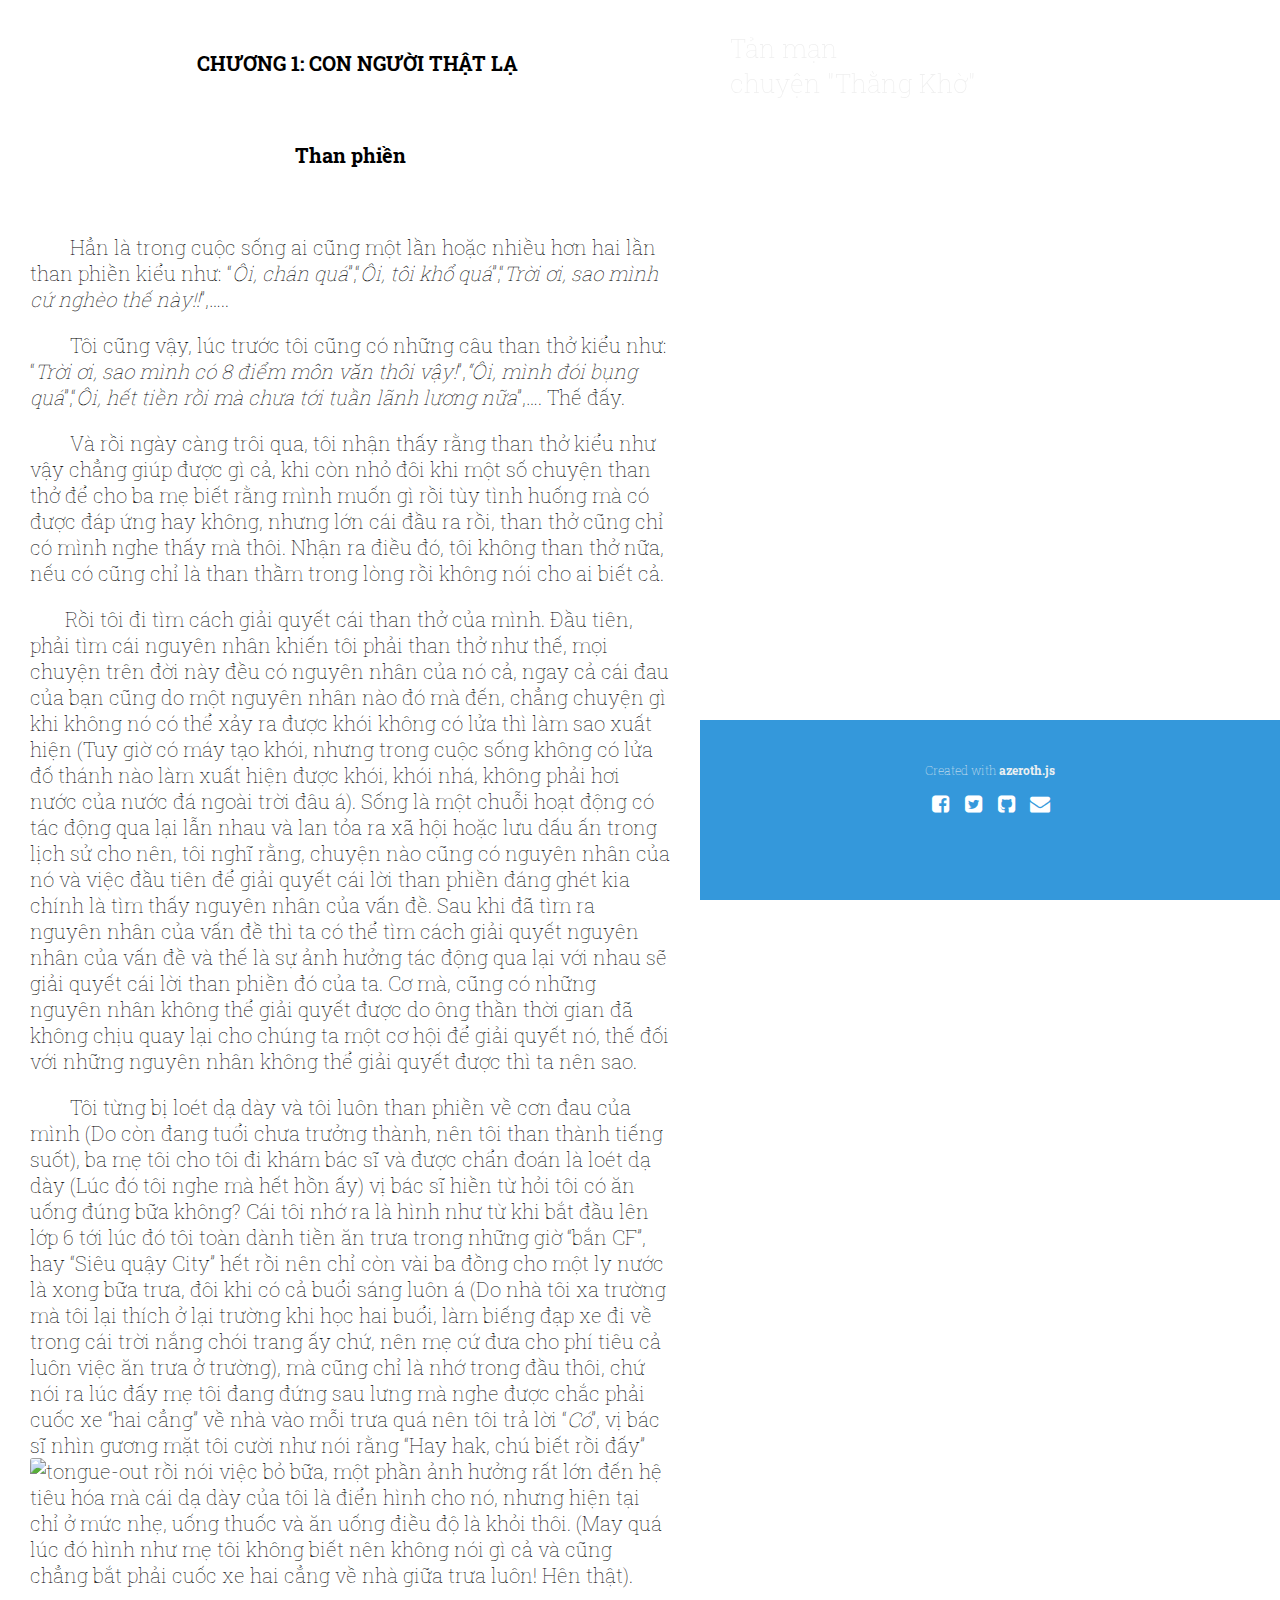
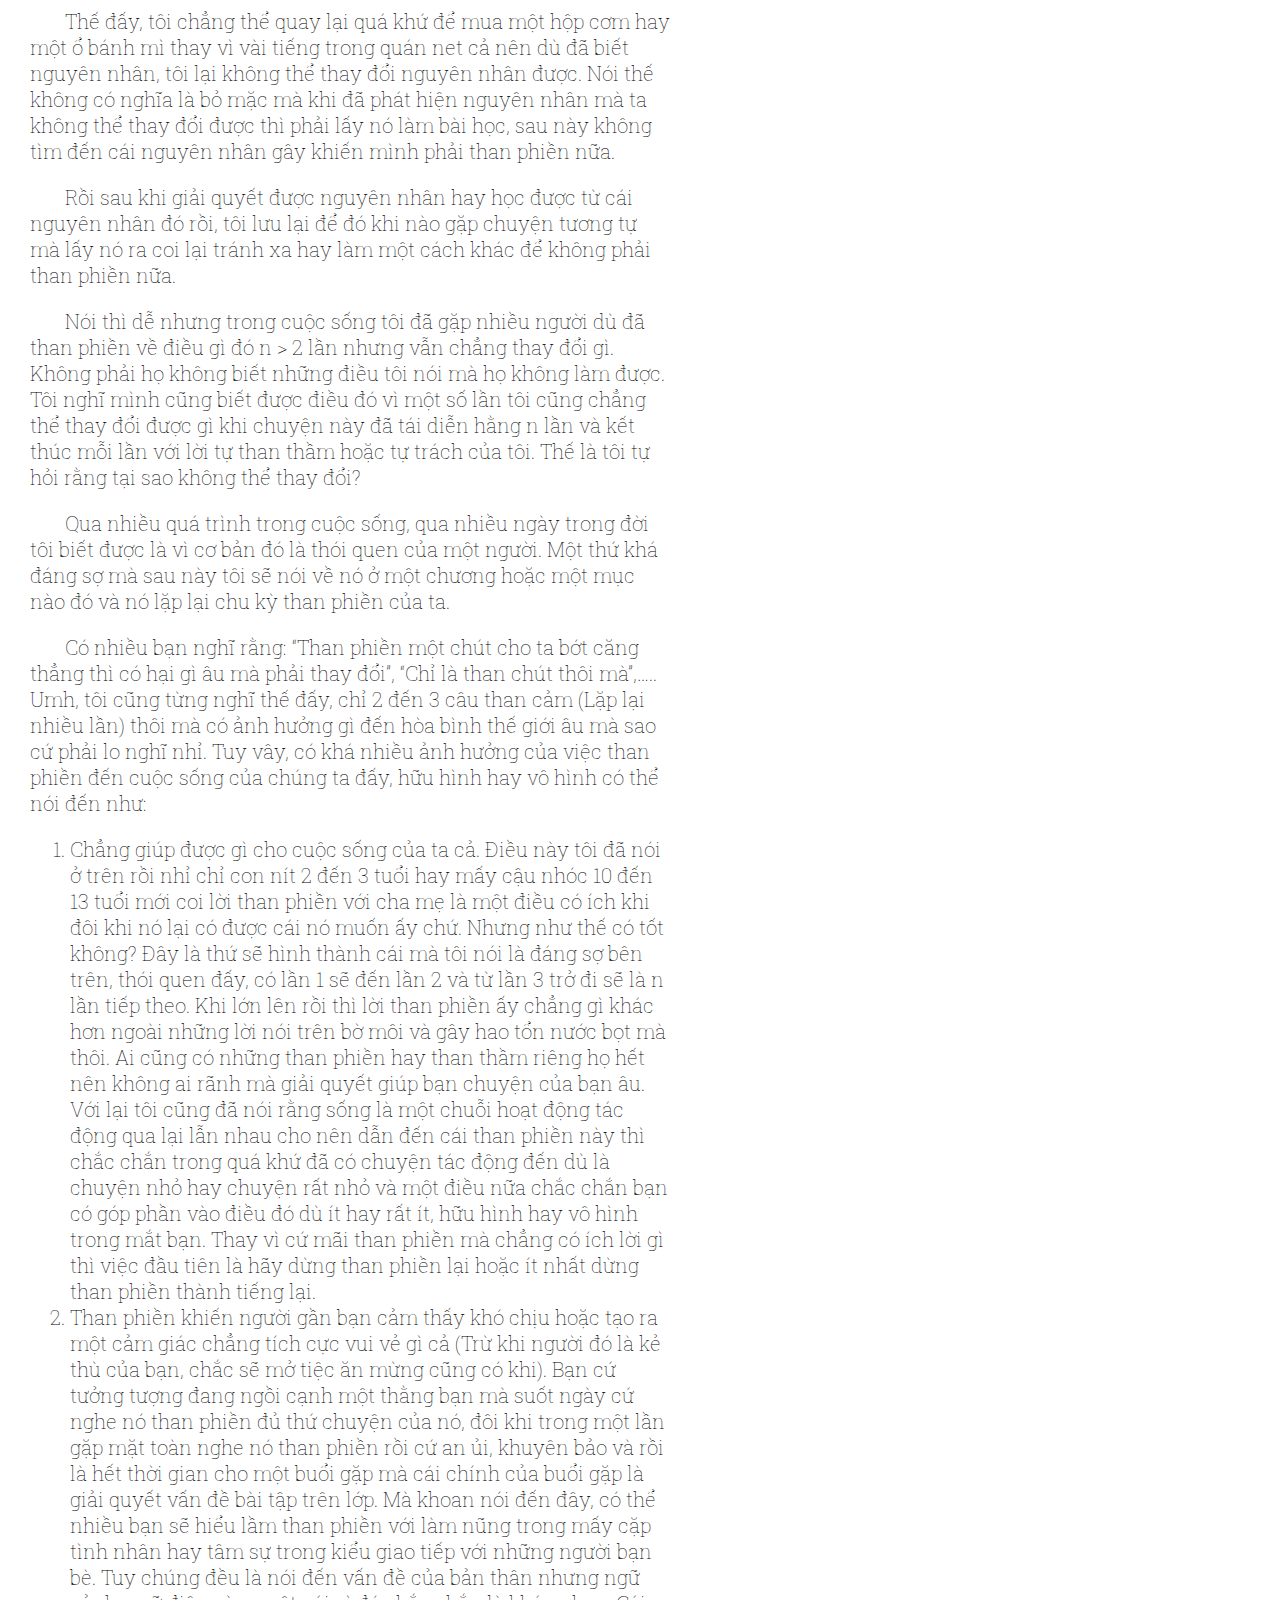
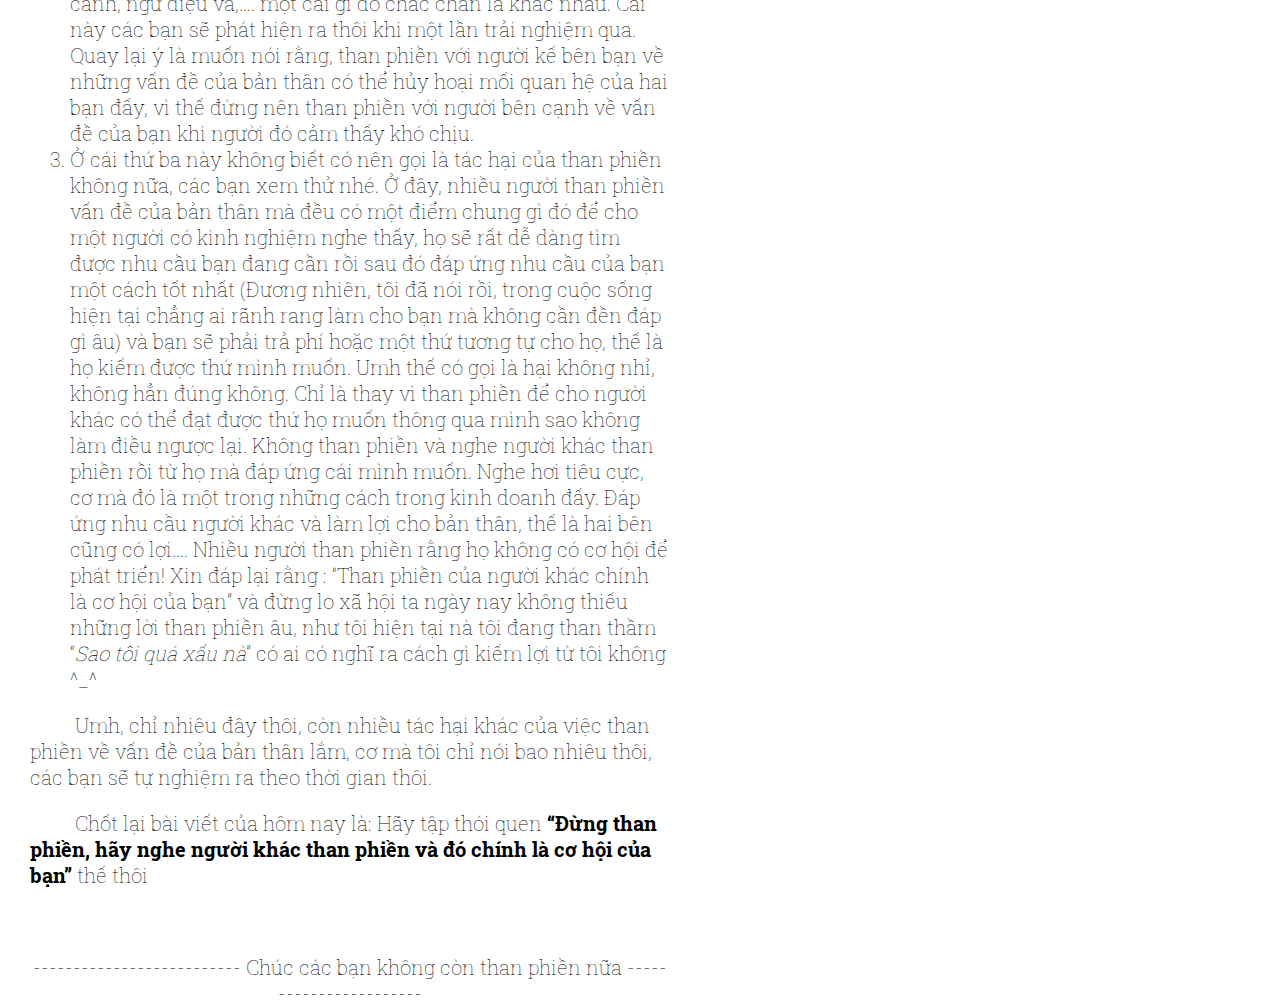
==== posts/bai_so_1.html @ 0362a656 "bai viet so 1" ====
<html>
    <head>
        <title> Wind Blog </title>
        <meta charset="utf-8">
        <meta http-equiv="content-type" content="text/html;"><meta name=viewport content="initial-scale=1.0 maximum-scale=1.0">
        <link href='https://fonts.googleapis.com/css?family=Roboto+Slab:400,300&subset=latin,vietnamese' rel='stylesheet' type='text/css'>
        <link href="../css/theme_post.css" rel="stylesheet" type="text/css">
        <link rel="stylesheet" href="../css/highlight/tomorrow-night.css">
        <link rel="stylesheet" href="../css/fontello.css">
        <script src="../js/highlight.pack.js"></script>
        <script>
        hljs.initHighlightingOnLoad();
        </script>
    </head>
    <body>
	
		<!--FB SDK-->
		<div id="fb-root"></div>
		<script>(function(d, s, id) {
		  var js, fjs = d.getElementsByTagName(s)[0];
		  if (d.getElementById(id)) return;
		  js = d.createElement(s); js.id = id;
		  js.src = "//connect.facebook.net/vi_VN/sdk.js#xfbml=1&version=v2.10&appId=126948171298783";
		  fjs.parentNode.insertBefore(js, fjs);
		}(document, 'script', 'facebook-jssdk'));</script>
	
        <div class="header">
            <a href="../index.html">Tản mạn </br> chuyện "Thằng Khờ"</a>
        </div>
        <div class="container">
            <div class="main">
				<p style="text-align: center;"><strong>&nbsp; &nbsp;CHƯƠNG 1: CON NGƯỜI THẬT LẠ</strong></p>
				<p>&nbsp;</p>
				<p style="text-align: center;"><strong>Than phiền</strong></p>
				<p>&nbsp;</p>
				<p>&nbsp; &nbsp; &nbsp; &nbsp; Hẳn l&agrave; trong cuộc sống ai cũng một lần hoặc nhiều hơn hai lần than phiền kiểu như: &ldquo;<em>&Ocirc;i, ch&aacute;n qu&aacute;</em>&rdquo;,&ldquo;<em>&Ocirc;i, t&ocirc;i khổ qu&aacute;</em>&rdquo;,&ldquo;<em>Trời ơi, sao m&igrave;nh cứ ngh&egrave;o thế n&agrave;y!!</em>&rdquo;,&hellip;..</p>
				<p>&nbsp; &nbsp; &nbsp; &nbsp; T&ocirc;i cũng vậy, l&uacute;c trước t&ocirc;i cũng c&oacute; những c&acirc;u than thở kiểu như: &ldquo;<em>Trời ơi, sao m&igrave;nh c&oacute; 8 điểm m&ocirc;n văn th&ocirc;i vậy!</em>&rdquo;,<em>&ldquo;&Ocirc;i, m&igrave;nh đ&oacute;i bụng qu&aacute;</em>&rdquo;,&ldquo;<em>&Ocirc;i, hết tiền rồi m&agrave; chưa tới tuần l&atilde;nh lương nữa</em>&rdquo;,&hellip;. Thế đấy.</p>
				<p>&nbsp; &nbsp; &nbsp; &nbsp; V&agrave; rồi ng&agrave;y c&agrave;ng tr&ocirc;i qua, t&ocirc;i nhận thấy rằng than thở kiểu như vậy chẳng gi&uacute;p được g&igrave; cả, khi c&ograve;n nhỏ đ&ocirc;i khi một số chuyện than thở để cho ba mẹ biết rằng m&igrave;nh muốn g&igrave; rồi t&ugrave;y t&igrave;nh huống m&agrave; c&oacute; được đ&aacute;p ứng hay kh&ocirc;ng, nhưng lớn c&aacute;i đầu ra rồi, than thở cũng chỉ c&oacute; m&igrave;nh nghe thấy m&agrave; th&ocirc;i. Nhận ra điều đ&oacute;, t&ocirc;i kh&ocirc;ng than thở nữa, nếu c&oacute; cũng chỉ l&agrave; than thầm trong l&ograve;ng rồi kh&ocirc;ng n&oacute;i cho ai biết cả.</p>
				<p>&nbsp; &nbsp; &nbsp; &nbsp;Rồi t&ocirc;i đi t&igrave;m c&aacute;ch giải quyết c&aacute;i than thở của m&igrave;nh. Đầu ti&ecirc;n, phải t&igrave;m c&aacute;i nguy&ecirc;n nh&acirc;n khiến t&ocirc;i phải than thở như thế, mọi chuyện tr&ecirc;n đời n&agrave;y đều c&oacute; nguy&ecirc;n nh&acirc;n của n&oacute; cả, ngay cả c&aacute;i đau của bạn cũng do một nguy&ecirc;n nh&acirc;n n&agrave;o đ&oacute; m&agrave; đến, chẳng chuyện g&igrave; khi kh&ocirc;ng n&oacute; c&oacute; thể xảy ra được kh&oacute;i kh&ocirc;ng c&oacute; lửa th&igrave; l&agrave;m sao xuất hiện (Tuy giờ c&oacute; m&aacute;y tạo kh&oacute;i, nhưng trong cuộc sống kh&ocirc;ng c&oacute; lửa đố th&aacute;nh n&agrave;o l&agrave;m xuất hiện được kh&oacute;i, kh&oacute;i nh&aacute;, kh&ocirc;ng phải hơi nước của nước đ&aacute; ngo&agrave;i trời đ&acirc;u &aacute;). Sống l&agrave; một chuỗi hoạt động c&oacute; t&aacute;c động qua lại lẫn nhau v&agrave; lan tỏa ra x&atilde; hội hoặc lưu dấu ấn trong lịch sử cho n&ecirc;n, t&ocirc;i nghĩ rằng, chuyện n&agrave;o cũng c&oacute; nguy&ecirc;n nh&acirc;n của n&oacute; v&agrave; việc đầu ti&ecirc;n để giải quyết c&aacute;i lời than phiền đ&aacute;ng gh&eacute;t kia ch&iacute;nh l&agrave; t&igrave;m thấy nguy&ecirc;n nh&acirc;n của vấn đề. Sau khi đ&atilde; t&igrave;m ra nguy&ecirc;n nh&acirc;n của vấn đề th&igrave; ta c&oacute; thể t&igrave;m c&aacute;ch giải quyết nguy&ecirc;n nh&acirc;n của vấn đề v&agrave; thế l&agrave; sự ảnh hưởng t&aacute;c động qua lại với nhau sẽ giải quyết c&aacute;i lời than phiền đ&oacute; của ta. Cơ m&agrave;, cũng c&oacute; những nguy&ecirc;n nh&acirc;n kh&ocirc;ng thể giải quyết được do &ocirc;ng thần thời gian đ&atilde; kh&ocirc;ng chịu quay lại cho ch&uacute;ng ta một cơ hội để giải quyết n&oacute;, thế đối với những nguy&ecirc;n nh&acirc;n kh&ocirc;ng thể giải quyết được th&igrave; ta n&ecirc;n sao.</p>
				<p>&nbsp; &nbsp; &nbsp; &nbsp; T&ocirc;i từng bị lo&eacute;t dạ d&agrave;y v&agrave; t&ocirc;i lu&ocirc;n than phiền về cơn đau của m&igrave;nh (Do c&ograve;n đang tuổi chưa trưởng th&agrave;nh, n&ecirc;n t&ocirc;i than th&agrave;nh tiếng suốt), ba mẹ t&ocirc;i cho t&ocirc;i đi kh&aacute;m b&aacute;c sĩ v&agrave; được chẩn đo&aacute;n l&agrave; lo&eacute;t dạ d&agrave;y (L&uacute;c đ&oacute; t&ocirc;i nghe m&agrave; hết hồn ấy) vị b&aacute;c sĩ hiền từ hỏi t&ocirc;i c&oacute; ăn uống đ&uacute;ng bữa kh&ocirc;ng? C&aacute;i t&ocirc;i nhớ ra l&agrave; h&igrave;nh như từ khi bắt đầu l&ecirc;n lớp 6 tới l&uacute;c đ&oacute; t&ocirc;i to&agrave;n d&agrave;nh tiền ăn trưa trong những giờ &ldquo;bắn CF&rdquo;, hay &ldquo;Si&ecirc;u quậy City&rdquo; hết rồi n&ecirc;n chỉ c&ograve;n v&agrave;i ba đồng cho một ly nước l&agrave; xong bữa trưa, đ&ocirc;i khi c&oacute; cả buổi s&aacute;ng lu&ocirc;n &aacute; (Do nh&agrave; t&ocirc;i xa trường m&agrave; t&ocirc;i lại th&iacute;ch ở lại trường khi học hai buổi, l&agrave;m biếng đạp xe đi về trong c&aacute;i trời nắng ch&oacute;i trang ấy chứ, n&ecirc;n mẹ cứ đưa cho ph&iacute; ti&ecirc;u cả lu&ocirc;n việc ăn trưa ở trường), m&agrave; cũng chỉ l&agrave; nhớ trong đầu th&ocirc;i, chứ n&oacute;i ra l&uacute;c đấy mẹ t&ocirc;i đang đứng sau lưng m&agrave; nghe được chắc phải cuốc xe &ldquo;hai cẳng&rdquo; về nh&agrave; v&agrave;o mỗi trưa qu&aacute; n&ecirc;n t&ocirc;i trả lời &ldquo;<em>C&oacute;</em>&rdquo;, vị b&aacute;c sĩ nh&igrave;n gương mặt t&ocirc;i cười như n&oacute;i rằng &ldquo;Hay hak, ch&uacute; biết rồi đấy&rdquo; <img src="https://html-cleaner.com/tinymce2016/plugins/emoticons/img/smiley-tongue-out.gif" alt="tongue-out" />&nbsp;rồi n&oacute;i việc bỏ bữa, một phần ảnh hưởng rất lớn đến hệ ti&ecirc;u h&oacute;a m&agrave; c&aacute;i dạ d&agrave;y của t&ocirc;i l&agrave; điển h&igrave;nh cho n&oacute;, nhưng hiện tại chỉ ở mức nhẹ, uống thuốc v&agrave; ăn uống điều độ l&agrave; khỏi th&ocirc;i. (May qu&aacute; l&uacute;c đ&oacute; h&igrave;nh như mẹ t&ocirc;i kh&ocirc;ng biết n&ecirc;n kh&ocirc;ng n&oacute;i g&igrave; cả v&agrave; cũng chẳng bắt phải cuốc xe hai cẳng về nh&agrave; giữa trưa lu&ocirc;n! H&ecirc;n thật).</p>
				<p>&nbsp; &nbsp; &nbsp; &nbsp;Thế đấy, t&ocirc;i chẳng thể quay lại qu&aacute; khứ để mua một hộp cơm hay một ổ b&aacute;nh m&igrave; thay v&igrave; v&agrave;i tiếng trong qu&aacute;n net cả n&ecirc;n d&ugrave; đ&atilde; biết nguy&ecirc;n nh&acirc;n, t&ocirc;i lại kh&ocirc;ng thể thay đổi nguy&ecirc;n nh&acirc;n được. N&oacute;i thế kh&ocirc;ng c&oacute; nghĩa l&agrave; bỏ mặc m&agrave; khi đ&atilde; ph&aacute;t hiện nguy&ecirc;n nh&acirc;n m&agrave; ta kh&ocirc;ng thể thay đổi được th&igrave; phải lấy n&oacute; l&agrave;m b&agrave;i học, sau n&agrave;y kh&ocirc;ng t&igrave;m đến c&aacute;i nguy&ecirc;n nh&acirc;n g&acirc;y khiến m&igrave;nh phải than phiền nữa.</p>
				<p>&nbsp; &nbsp; &nbsp; &nbsp;Rồi sau khi giải quyết được nguy&ecirc;n nh&acirc;n hay học được từ c&aacute;i nguy&ecirc;n nh&acirc;n đ&oacute; rồi, t&ocirc;i lưu lại để đ&oacute; khi n&agrave;o gặp chuyện tương tự m&agrave; lấy n&oacute; ra coi lại tr&aacute;nh xa hay l&agrave;m một c&aacute;ch kh&aacute;c để kh&ocirc;ng phải than phiền nữa.</p>
				<p>&nbsp; &nbsp; &nbsp; &nbsp;N&oacute;i th&igrave; dễ nhưng trong cuộc sống t&ocirc;i đ&atilde; gặp nhiều người d&ugrave; đ&atilde; than phiền về điều g&igrave; đ&oacute; n &gt; 2 lần nhưng vẫn chẳng thay đổi g&igrave;. Kh&ocirc;ng phải họ kh&ocirc;ng biết những điều t&ocirc;i n&oacute;i m&agrave; họ kh&ocirc;ng l&agrave;m được. T&ocirc;i nghĩ m&igrave;nh cũng biết được điều đ&oacute; v&igrave; một số lần t&ocirc;i cũng chẳng thể thay đổi được g&igrave; khi chuyện n&agrave;y đ&atilde; t&aacute;i diễn hằng n lần v&agrave; kết th&uacute;c mỗi lần với lời tự than thầm hoặc tự tr&aacute;ch của t&ocirc;i. Thế l&agrave; t&ocirc;i tự hỏi rằng tại sao kh&ocirc;ng thể thay đổi?</p>
				<p>&nbsp; &nbsp; &nbsp; &nbsp;Qua nhiều qu&aacute; tr&igrave;nh trong cuộc sống, qua nhiều ng&agrave;y trong đời t&ocirc;i biết được l&agrave; v&igrave; cơ bản đ&oacute; l&agrave; th&oacute;i quen của một người. Một thứ kh&aacute; đ&aacute;ng sợ m&agrave; sau n&agrave;y t&ocirc;i sẽ n&oacute;i về n&oacute; ở một chương hoặc một mục n&agrave;o đ&oacute; v&agrave; n&oacute; lặp lại chu kỳ than phiền của ta.</p>
				<p>&nbsp; &nbsp; &nbsp; &nbsp;C&oacute; nhiều bạn nghĩ rằng: &ldquo;Than phiền một ch&uacute;t cho ta bớt căng thẳng th&igrave; c&oacute; hại g&igrave; &acirc;u m&agrave; phải thay đổi&rdquo;, &ldquo;Chỉ l&agrave; than ch&uacute;t th&ocirc;i m&agrave;&rdquo;,&hellip;.. Umh, t&ocirc;i cũng từng nghĩ thế đấy, chỉ 2 đến 3 c&acirc;u than cảm (Lặp lại nhiều lần) th&ocirc;i m&agrave; c&oacute; ảnh hưởng g&igrave; đến h&ograve;a b&igrave;nh thế giới &acirc;u m&agrave; sao cứ phải lo nghĩ nhỉ. Tuy v&acirc;y, c&oacute; kh&aacute; nhiều ảnh hưởng của việc than phiền đến cuộc sống của ch&uacute;ng ta đấy, hữu h&igrave;nh hay v&ocirc; h&igrave;nh c&oacute; thể n&oacute;i đến như:</p>
				<ol>
				<li>Chẳng gi&uacute;p được g&igrave; cho cuộc sống của ta cả. Điều n&agrave;y t&ocirc;i đ&atilde; n&oacute;i ở tr&ecirc;n rồi nhỉ chỉ con n&iacute;t 2 đến 3 tuổi hay mấy cậu nh&oacute;c 10 đến 13 tuổi mới coi lời than phiền với cha mẹ l&agrave; một điều c&oacute; &iacute;ch khi đ&ocirc;i khi n&oacute; lại c&oacute; được c&aacute;i n&oacute; muốn ấy chứ. Nhưng như thế c&oacute; tốt kh&ocirc;ng? Đ&acirc;y l&agrave; thứ sẽ h&igrave;nh th&agrave;nh c&aacute;i m&agrave; t&ocirc;i n&oacute;i l&agrave; đ&aacute;ng sợ b&ecirc;n tr&ecirc;n, th&oacute;i quen đấy, c&oacute; lần 1 sẽ đến lần 2 v&agrave; từ lần 3 trở đi sẽ l&agrave; n lần tiếp theo. Khi lớn l&ecirc;n rồi th&igrave; lời than phiền ấy chẳng g&igrave; kh&aacute;c hơn ngo&agrave;i những lời n&oacute;i tr&ecirc;n bờ m&ocirc;i v&agrave; g&acirc;y hao tổn nước bọt m&agrave; th&ocirc;i. Ai cũng c&oacute; những than phiền hay than thầm ri&ecirc;ng họ hết n&ecirc;n kh&ocirc;ng ai r&atilde;nh m&agrave; giải quyết gi&uacute;p bạn chuyện của bạn &acirc;u. Với lại t&ocirc;i cũng đ&atilde; n&oacute;i rằng sống l&agrave; một chuỗi hoạt động t&aacute;c động qua lại lẫn nhau cho n&ecirc;n dẫn đến c&aacute;i than phiền n&agrave;y th&igrave; chắc chắn trong qu&aacute; khứ đ&atilde; c&oacute; chuyện t&aacute;c động đến d&ugrave; l&agrave; chuyện nhỏ hay chuyện rất nhỏ v&agrave; một điều nữa chắc chắn bạn c&oacute; g&oacute;p phần v&agrave;o điều đ&oacute; d&ugrave; &iacute;t hay rất &iacute;t, hữu h&igrave;nh hay v&ocirc; h&igrave;nh trong mắt bạn. Thay v&igrave; cứ m&atilde;i than phiền m&agrave; chẳng c&oacute; &iacute;ch lời g&igrave; th&igrave; việc đầu ti&ecirc;n l&agrave; h&atilde;y dừng than phiền lại hoặc &iacute;t nhất dừng than phiền th&agrave;nh tiếng lại.</li>
				<li>Than phiền khiến người gần bạn cảm thấy kh&oacute; chịu hoặc tạo ra một cảm gi&aacute;c chẳng t&iacute;ch cực vui vẻ g&igrave; cả (Trừ khi người đ&oacute; l&agrave; kẻ th&ugrave; của bạn, chắc sẽ mở tiệc ăn mừng cũng c&oacute; khi). Bạn cứ tưởng tượng đang ngồi cạnh một thằng bạn m&agrave; suốt ng&agrave;y cứ nghe n&oacute; than phiền đủ thứ chuyện của n&oacute;, đ&ocirc;i khi trong một lần gặp mặt to&agrave;n nghe n&oacute; than phiền rồi cứ an ủi, khuy&ecirc;n bảo v&agrave; rồi l&agrave; hết thời gian cho một buổi gặp m&agrave; c&aacute;i ch&iacute;nh của buổi gặp l&agrave; giải quyết vấn đề b&agrave;i tập tr&ecirc;n lớp. M&agrave; khoan n&oacute;i đến đ&acirc;y, c&oacute; thể nhiều bạn sẽ hiểu lầm than phiền với l&agrave;m nũng trong mấy cặp t&igrave;nh nh&acirc;n hay t&acirc;m sự trong kiểu giao tiếp với những người bạn b&egrave;. Tuy ch&uacute;ng đều l&agrave; n&oacute;i đến vấn đề của bản th&acirc;n nhưng ngữ cảnh, ngữ điệu v&agrave;,&hellip;. một c&aacute;i g&igrave; đ&oacute; chắc chắn l&agrave; kh&aacute;c nhau. C&aacute;i n&agrave;y c&aacute;c bạn sẽ ph&aacute;t hiện ra th&ocirc;i khi một lần trải nghiệm qua. Quay lại &yacute; l&agrave; muốn n&oacute;i rằng, than phiền với người kế b&ecirc;n bạn về những vấn đề của bản th&acirc;n c&oacute; thể hủy hoại mối quan hệ của hai bạn đấy, v&igrave; thế đừng n&ecirc;n than phiền với người b&ecirc;n cạnh về vấn đề của bạn khi người đ&oacute; cảm thấy kh&oacute; chịu.</li>
				<li>Ở c&aacute;i thứ ba n&agrave;y kh&ocirc;ng biết c&oacute; n&ecirc;n gọi l&agrave; t&aacute;c hại của than phiền kh&ocirc;ng nữa, c&aacute;c bạn xem thử nh&eacute;. Ở đ&acirc;y, nhiều người than phiền vấn đề của bản th&acirc;n m&agrave; đều c&oacute; một điểm chung g&igrave; đ&oacute; để cho một người c&oacute; kinh nghiệm nghe thấy, họ sẽ rất dễ d&agrave;ng t&igrave;m được nhu cầu bạn đang cần rồi sau đ&oacute; đ&aacute;p ứng nhu cầu của bạn một c&aacute;ch tốt nhất (Đương nhi&ecirc;n, t&ocirc;i đ&atilde; n&oacute;i rồi, trong cuộc sống hiện tại chẳng ai r&atilde;nh rang l&agrave;m cho bạn m&agrave; kh&ocirc;ng cần đền đ&aacute;p g&igrave; &acirc;u) v&agrave; bạn sẽ phải trả ph&iacute; hoặc một thứ tương tự cho họ, thế l&agrave; họ kiếm được thứ m&igrave;nh muốn. Umh thế c&oacute; gọi l&agrave; hại kh&ocirc;ng nhỉ, kh&ocirc;ng hẳn đ&uacute;ng kh&ocirc;ng. Chỉ l&agrave; thay v&igrave; than phiền để cho người kh&aacute;c c&oacute; thể đạt được thứ họ muốn th&ocirc;ng qua m&igrave;nh sao kh&ocirc;ng l&agrave;m điều ngược lại. Kh&ocirc;ng than phiền v&agrave; nghe người kh&aacute;c than phiền rồi từ họ m&agrave; đ&aacute;p ứng c&aacute;i m&igrave;nh muốn. Nghe hơi ti&ecirc;u cực, cơ m&agrave; đ&oacute; l&agrave; một trong những c&aacute;ch trong kinh doanh đấy. Đ&aacute;p ứng nhu cầu người kh&aacute;c v&agrave; l&agrave;m lợi cho bản th&acirc;n, thế l&agrave; hai b&ecirc;n cũng c&oacute; lợi&hellip;. Nhiều người than phiền rằng họ kh&ocirc;ng c&oacute; cơ hội để ph&aacute;t triển! Xin đ&aacute;p lại rằng : &ldquo;Than phiền của người kh&aacute;c ch&iacute;nh l&agrave; cơ hội của bạn&rdquo; v&agrave; đừng lo x&atilde; hội ta ng&agrave;y nay kh&ocirc;ng thiếu những lời than phiền &acirc;u, như t&ocirc;i hiện tại n&agrave; t&ocirc;i đang than thầm &ldquo;<em>Sao t&ocirc;i qu&aacute; xấu n&agrave;</em>&rdquo; c&oacute; ai c&oacute; nghĩ ra c&aacute;ch g&igrave; kiếm lợi từ t&ocirc;i kh&ocirc;ng ^_^</li>
				</ol>
				<p>&nbsp; &nbsp; &nbsp; &nbsp; &nbsp;Umh, chỉ nhi&ecirc;u đ&acirc;y th&ocirc;i, c&ograve;n nhiều t&aacute;c hại kh&aacute;c của việc than phiền về vấn đề của bản th&acirc;n lắm, cơ m&agrave; t&ocirc;i chỉ n&oacute;i bao nhi&ecirc;u th&ocirc;i, c&aacute;c bạn sẽ tự nghiệm ra theo thời gian th&ocirc;i.</p>
				<p>&nbsp; &nbsp; &nbsp; &nbsp; &nbsp;Chốt lại b&agrave;i viết của h&ocirc;m nay l&agrave;: H&atilde;y tập th&oacute;i quen <strong>&ldquo;Đừng than phiền, h&atilde;y nghe người kh&aacute;c than phiền v&agrave; đ&oacute; ch&iacute;nh l&agrave; cơ hội của bạn&rdquo;</strong> thế th&ocirc;i</p>
				<p>&nbsp;</p>
				<p style="text-align: center;">-------------------------- Ch&uacute;c c&aacute;c bạn kh&ocirc;ng c&ograve;n than phiền nữa -----------------------</p>
            </div>
			<div class="fb-comments" data-href="http://thangkho.tk" data-numposts="5"></div>
        </div>
	    <div class="footer">
            <p>Created with <a href="http://github.com/huytd/azeroth-js">azeroth.js</a></p>
            <div class="social">
                <a href="https://www.facebook.com/profile.php?id=100008617512615"><i class="icon-facebook-squared"></i></a>
                <a href="https://twitter.com/Wind_096"><i class="icon-twitter-squared"></i></a>
                <a href="https://github.com/Wind96/wind96.github.io"><i class="icon-github-squared"></i></a>
                <a href="https://plus.google.com/u/0/104704445081106796330"><i class="icon-mail-alt"></i></a>
            </div>
        </div>
        <script type="text/javascript" async src="//cdn.mathjax.org/mathjax/latest/MathJax.js?config=TeX-MML-AM_CHTML"></script>
        <script type="text/x-mathjax-config">
        MathJax.Hub.Config({
          tex2jax: {
            inlineMath: [['$','$'], ['\\(','\\)']],
            skipTags: ["script","noscript","style","textarea"]
          }
        });
        </script>
        <script>
          (function(i,s,o,g,r,a,m){i['GoogleAnalyticsObject']=r;i[r]=i[r]||function(){
          (i[r].q=i[r].q||[]).push(arguments)},i[r].l=1*new Date();a=s.createElement(o),
          m=s.getElementsByTagName(o)[0];a.async=1;a.src=g;m.parentNode.insertBefore(a,m)
          })(window,document,'script','https://www.google-analytics.com/analytics.js','ga');

          ga('create', 'Insert-Your-GA-ID-Here', 'auto');
          ga('send', 'pageview');
        </script>
    </body>
</html>
---- css/theme_post.css ----
html{
    -webkit-box-sizing: border-box;
    -moz-box-sizing: border-box;
    box-sizing: border-box;
}

*, *:before, *:after {
    -webkit-box-sizing: inherit;
    -moz-box-sizing: inherit;
    box-sizing: inherit;
}

* {
    font-family: 'Roboto Slab', serif;
    font-size: 20px;
    font-weight: 100;
}

h1 {
    font-size: 1.6em;
}

h2 {
    font-size: 1.2em;
}

h3 {
    font-size: 1.0em;
}

h4 {
    font-size: 0.8em;
}

h5 {
    font-size: 0.6em;
}

h6 {
    font-size: 0.4em;
}

h1, h2, h3, h4, h5, h6 {
    border-bottom: 1px solid #FAFAFA;
    padding-bottom: 5px;
}

strong, b, h1, h2, h3, h4, h5, h6 {
    font-weight: bold;
}

blockquote {
    font-style: italic;
    opacity: 0.6;
    border-left: 3px solid #FAFAFA;
    padding-left: 16px;
}

code {
    background: #FAFAFA;
    color: #2980b9;
    padding: 2px; border-radius: 3px;
    padding-left: 6px; padding-right: 6px;
    font-family: monospace;
    font-size: 0.8em;
}

pre {
    background: #292824 !important;
    padding: 10px; border-radius: 3px;
    font-family: monospace;
    overflow-x: scroll;
}

pre > code {
    padding: 0 !important; margin: 0 !important;
    background: none;
    color: #FFF;
}

pre code, pre code * {
    font-size: 16px !important;
    font-family: monospace !important;
}

pre.math {
  background: transparent !important;
  text-align: center;
  padding-top: 20px; padding-bottom: 20px;
}

code.math {
  background: transparent !important;
}

a {
    text-decoration: none;
    color: #fff;
}

a:hover {
    font-weight: bold;
}

img {
    max-width: 700px;
    border-radius: 3px;
}

html, body {
    margin: 0; padding: 0;
}

.container {
    backgroud-color:  #FAFAFA;
    width: calc( 100% - 300px );
    float: left;
    max-width: 700px;
    height: 100%;
    min-height: calc(100vh - 212px);
    padding: 30px;
}

.container a {
    color: #2980b9;
}

.header {
    background-image: url("../img/the_life.jpg");
	background-size: 100% 100%; 
	background-repeat: no-repeat;
	position: fixed;
    width: calc( 100% - 700px );
	right: 0;
	top: 0; 
    float: right;
    padding: 30px;
    height: 80%;
    color: #FFF;
    font-weight: bold;
    font-size: 22px;
}

.header .icon {
    margin-right: 10px;
}

.header a {
	font-size: 1.2em;
	color: #efefef; 
}

.large-image {
    margin-left: calc(-1 * ((50vw - 50%)));
    max-width: 96vw;
    transform: translateX(calc(50vw - 50%));
}

.fb-comments {
	margin-top: 100px;
	width: calc ( 100% - 30% );
}

.footer {
    text-align: center;
	position: fixed;
    width: calc( 100% - 700px );
    height: calc( 100% - 80% );
	bottom: 0;
	right: 0;
    float: right;
    background-color: #3498db;
    padding: 30px;
}

.footer p, .footer p > * {
    font-size: 12px;
    color: #ecf0f1;
}

.footer p a {
    font-weight: bold;
}

.footer .social {
    text-align: center;
    margin: 0 auto;
}
---- css/highlight/tomorrow-night.css ----
/* Tomorrow Night Theme */
/* http://jmblog.github.com/color-themes-for-google-code-highlightjs */
/* Original theme - https://github.com/chriskempson/tomorrow-theme */
/* http://jmblog.github.com/color-themes-for-google-code-highlightjs */

/* Tomorrow Comment */
.hljs-comment {
  color: #969896;
}

/* Tomorrow Red */
.hljs-variable,
.hljs-attribute,
.hljs-tag,
.hljs-regexp,
.ruby .hljs-constant,
.xml .hljs-tag .hljs-title,
.xml .hljs-pi,
.xml .hljs-doctype,
.html .hljs-doctype,
.css .hljs-id,
.css .hljs-class,
.css .hljs-pseudo {
  color: #cc6666;
}

/* Tomorrow Orange */
.hljs-number,
.hljs-preprocessor,
.hljs-pragma,
.hljs-built_in,
.hljs-literal,
.hljs-params,
.hljs-constant {
  color: #de935f;
}

/* Tomorrow Yellow */
.ruby .hljs-class .hljs-title,
.css .hljs-rule .hljs-attribute {
  color: #f0c674;
}

/* Tomorrow Green */
.hljs-string,
.hljs-value,
.hljs-inheritance,
.hljs-header,
.hljs-name,
.ruby .hljs-symbol,
.xml .hljs-cdata {
  color: #b5bd68;
}

/* Tomorrow Aqua */
.hljs-title,
.css .hljs-hexcolor {
  color: #8abeb7;
}

/* Tomorrow Blue */
.hljs-function,
.python .hljs-decorator,
.python .hljs-title,
.ruby .hljs-function .hljs-title,
.ruby .hljs-title .hljs-keyword,
.perl .hljs-sub,
.javascript .hljs-title,
.coffeescript .hljs-title {
  color: #81a2be;
}

/* Tomorrow Purple */
.hljs-keyword,
.javascript .hljs-function {
  color: #b294bb;
}

.hljs {
  display: block;
  overflow-x: auto;
  background: #1d1f21;
  color: #c5c8c6;
  padding: 0.5em;
  -webkit-text-size-adjust: none;
}

.coffeescript .javascript,
.javascript .xml,
.tex .hljs-formula,
.xml .javascript,
.xml .vbscript,
.xml .css,
.xml .hljs-cdata {
  opacity: 0.5;
}
---- css/fontello.css ----
@font-face {
  font-family: 'fontello';
  src: url('../font/fontello.eot?19053948');
  src: url('../font/fontello.eot?19053948#iefix') format('embedded-opentype'),
       url('../font/fontello.woff?19053948') format('woff'),
       url('../font/fontello.ttf?19053948') format('truetype'),
       url('../font/fontello.svg?19053948#fontello') format('svg');
  font-weight: normal;
  font-style: normal;
}
/* Chrome hack: SVG is rendered more smooth in Windozze. 100% magic, uncomment if you need it. */
/* Note, that will break hinting! In other OS-es font will be not as sharp as it could be */
/*
@media screen and (-webkit-min-device-pixel-ratio:0) {
  @font-face {
    font-family: 'fontello';
    src: url('../font/fontello.svg?19053948#fontello') format('svg');
  }
}
*/
 
 [class^="icon-"]:before, [class*=" icon-"]:before {
  font-family: "fontello";
  font-style: normal;
  font-weight: normal;
  speak: none;
 
  display: inline-block;
  text-decoration: inherit;
  width: 1em;
  margin-right: .2em;
  text-align: center;
  /* opacity: .8; */
 
  /* For safety - reset parent styles, that can break glyph codes*/
  font-variant: normal;
  text-transform: none;
 
  /* fix buttons height, for twitter bootstrap */
  line-height: 1em;
 
  /* Animation center compensation - margins should be symmetric */
  /* remove if not needed */
  margin-left: .2em;
 
  /* you can be more comfortable with increased icons size */
  /* font-size: 120%; */
 
  /* Font smoothing. That was taken from TWBS */
  -webkit-font-smoothing: antialiased;
  -moz-osx-font-smoothing: grayscale;
 
  /* Uncomment for 3D effect */
  /* text-shadow: 1px 1px 1px rgba(127, 127, 127, 0.3); */
}
 
.icon-emo-coffee:before { content: '\e800'; } /* '' */
.icon-emo-sunglasses:before { content: '\e801'; } /* '' */
.icon-emo-wink:before { content: '\e802'; } /* '' */
.icon-emo-grin:before { content: '\e803'; } /* '' */
.icon-emo-shoot:before { content: '\e804'; } /* '' */
.icon-mail:before { content: '\e805'; } /* '' */
.icon-mail-alt:before { content: '\e806'; } /* '' */
.icon-heart-empty:before { content: '\e807'; } /* '' */
.icon-heart:before { content: '\e808'; } /* '' */
.icon-star-empty:before { content: '\e809'; } /* '' */
.icon-star:before { content: '\e80a'; } /* '' */
.icon-thumbs-up:before { content: '\e80b'; } /* '' */
.icon-thumbs-down:before { content: '\e80c'; } /* '' */
.icon-thumbs-up-alt:before { content: '\e80d'; } /* '' */
.icon-thumbs-down-alt:before { content: '\e80e'; } /* '' */
.icon-left-open:before { content: '\e80f'; } /* '' */
.icon-right-open:before { content: '\e810'; } /* '' */
.icon-up-open:before { content: '\e811'; } /* '' */
.icon-down-open:before { content: '\e812'; } /* '' */
.icon-facebook:before { content: '\e813'; } /* '' */
.icon-facebook-squared:before { content: '\e814'; } /* '' */
.icon-github:before { content: '\e815'; } /* '' */
.icon-github-squared:before { content: '\e816'; } /* '' */
.icon-github-circled:before { content: '\e817'; } /* '' */
.icon-linkedin-squared:before { content: '\e818'; } /* '' */
.icon-linkedin:before { content: '\e819'; } /* '' */
.icon-skype:before { content: '\e81a'; } /* '' */
.icon-slack:before { content: '\e81b'; } /* '' */
.icon-stackexchange:before { content: '\e81c'; } /* '' */
.icon-stackoverflow:before { content: '\e81d'; } /* '' */
.icon-twitter-squared:before { content: '\e81e'; } /* '' */
.icon-twitter:before { content: '\e81f'; } /* '' */
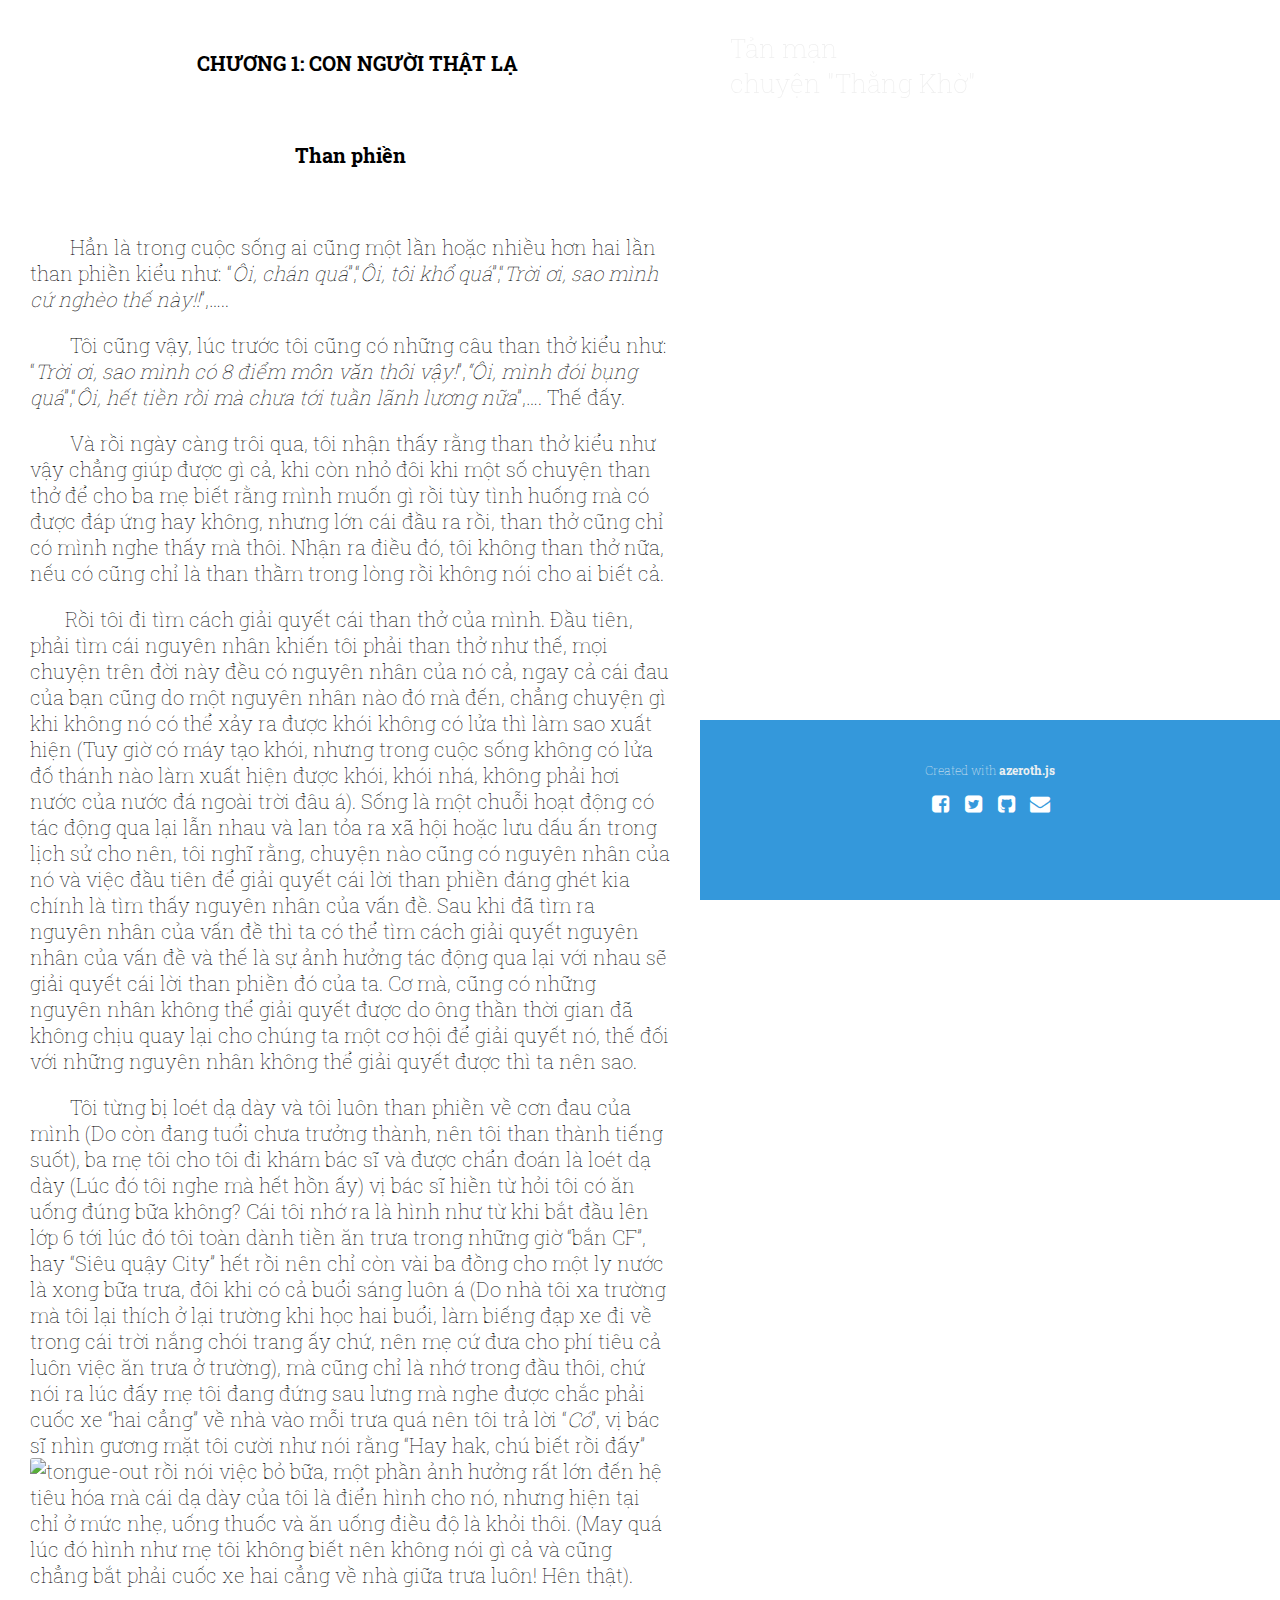
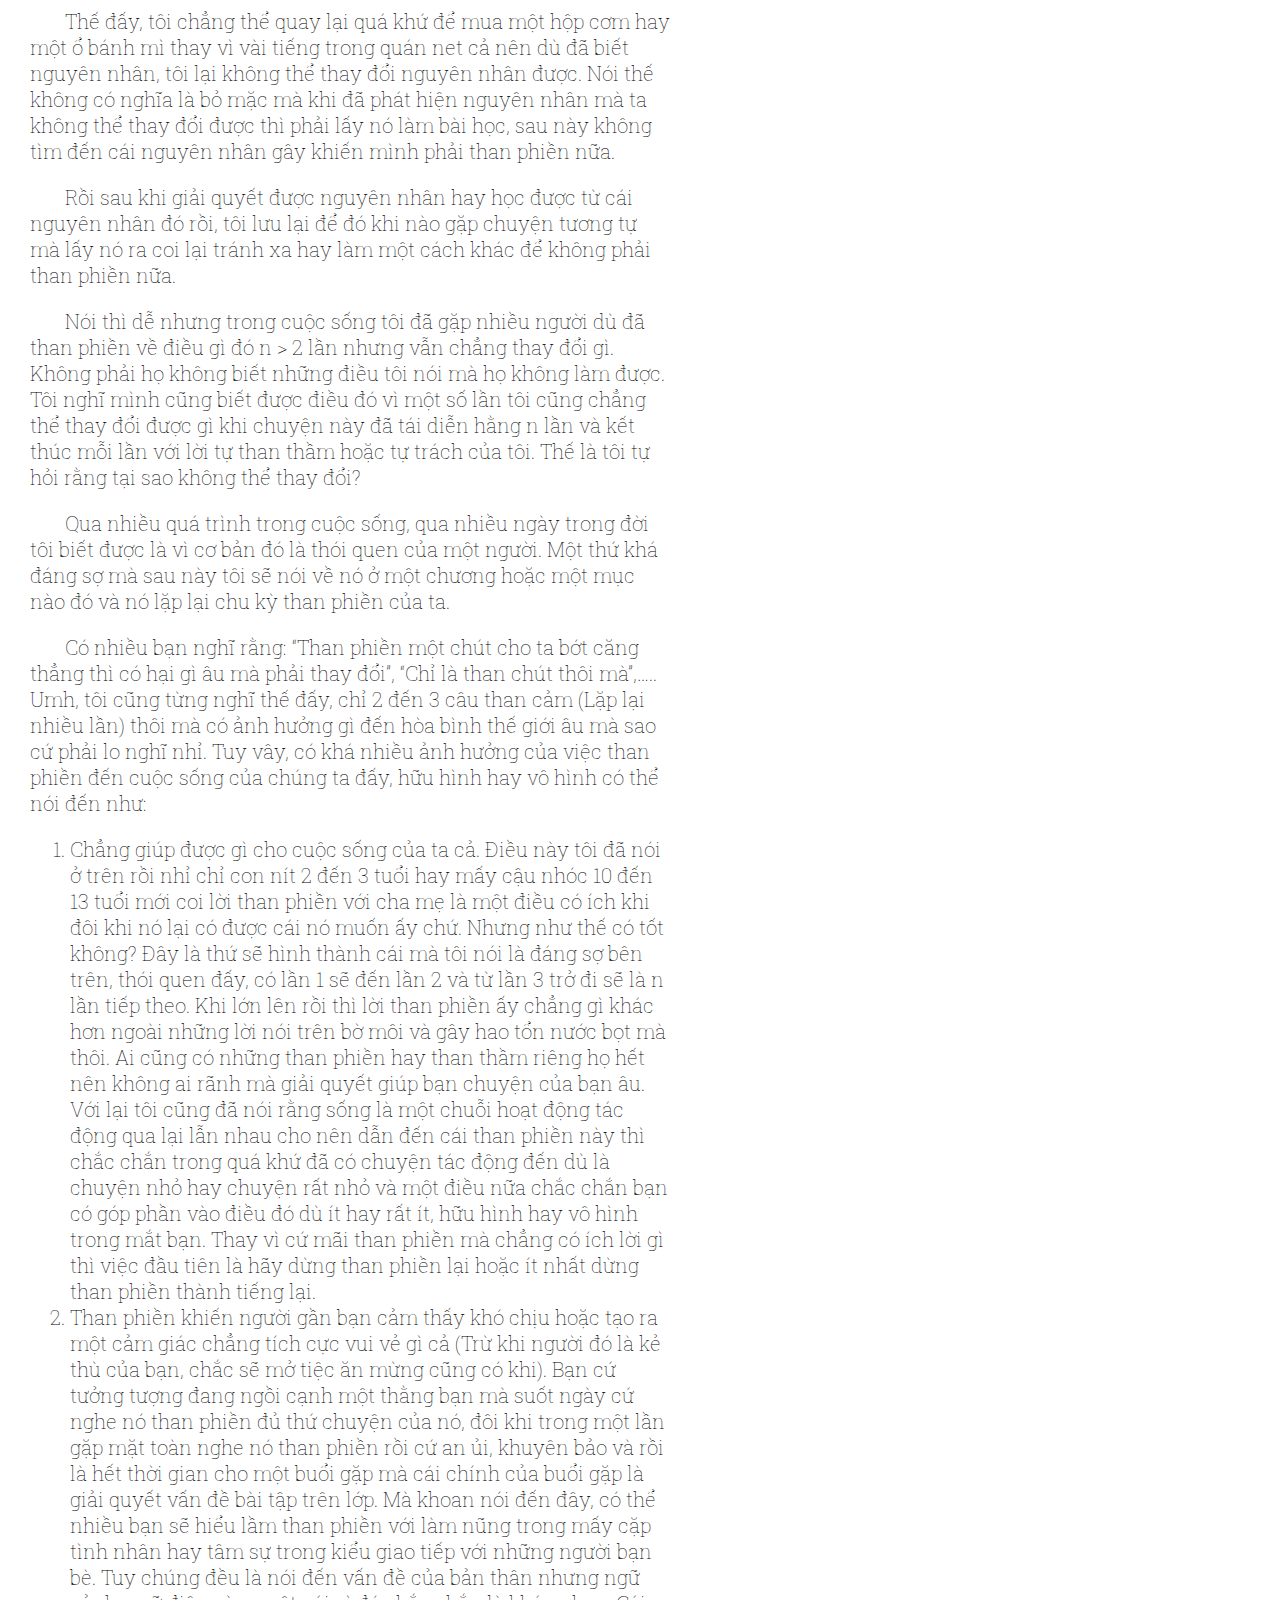
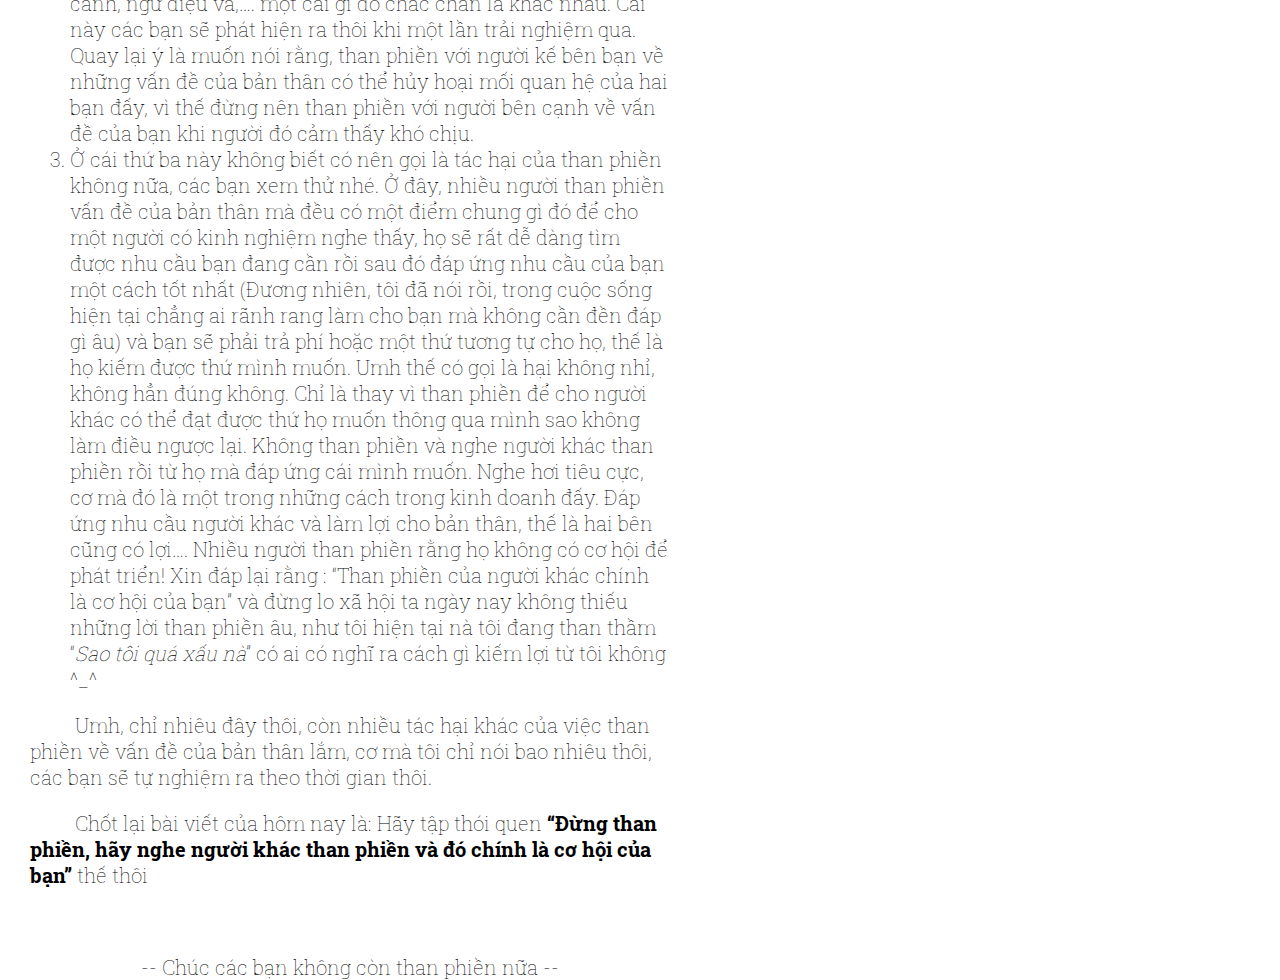
==== commit ed823490: "new change" ====
--- a/posts/bai_so_1.html
+++ b/posts/bai_so_1.html
@@ -51,7 +51,7 @@
 				<p>&nbsp; &nbsp; &nbsp; &nbsp; &nbsp;Umh, chỉ nhi&ecirc;u đ&acirc;y th&ocirc;i, c&ograve;n nhiều t&aacute;c hại kh&aacute;c của việc than phiền về vấn đề của bản th&acirc;n lắm, cơ m&agrave; t&ocirc;i chỉ n&oacute;i bao nhi&ecirc;u th&ocirc;i, c&aacute;c bạn sẽ tự nghiệm ra theo thời gian th&ocirc;i.</p>
 				<p>&nbsp; &nbsp; &nbsp; &nbsp; &nbsp;Chốt lại b&agrave;i viết của h&ocirc;m nay l&agrave;: H&atilde;y tập th&oacute;i quen <strong>&ldquo;Đừng than phiền, h&atilde;y nghe người kh&aacute;c than phiền v&agrave; đ&oacute; ch&iacute;nh l&agrave; cơ hội của bạn&rdquo;</strong> thế th&ocirc;i</p>
 				<p>&nbsp;</p>
-				<p style="text-align: center;">-------------------------- Ch&uacute;c c&aacute;c bạn kh&ocirc;ng c&ograve;n than phiền nữa -----------------------</p>
+				<p style="text-align: center;"> -- Ch&uacute;c c&aacute;c bạn kh&ocirc;ng c&ograve;n than phiền nữa --</p>
             </div>
 			<div class="fb-comments" data-href="http://thangkho.tk" data-numposts="5"></div>
         </div>
